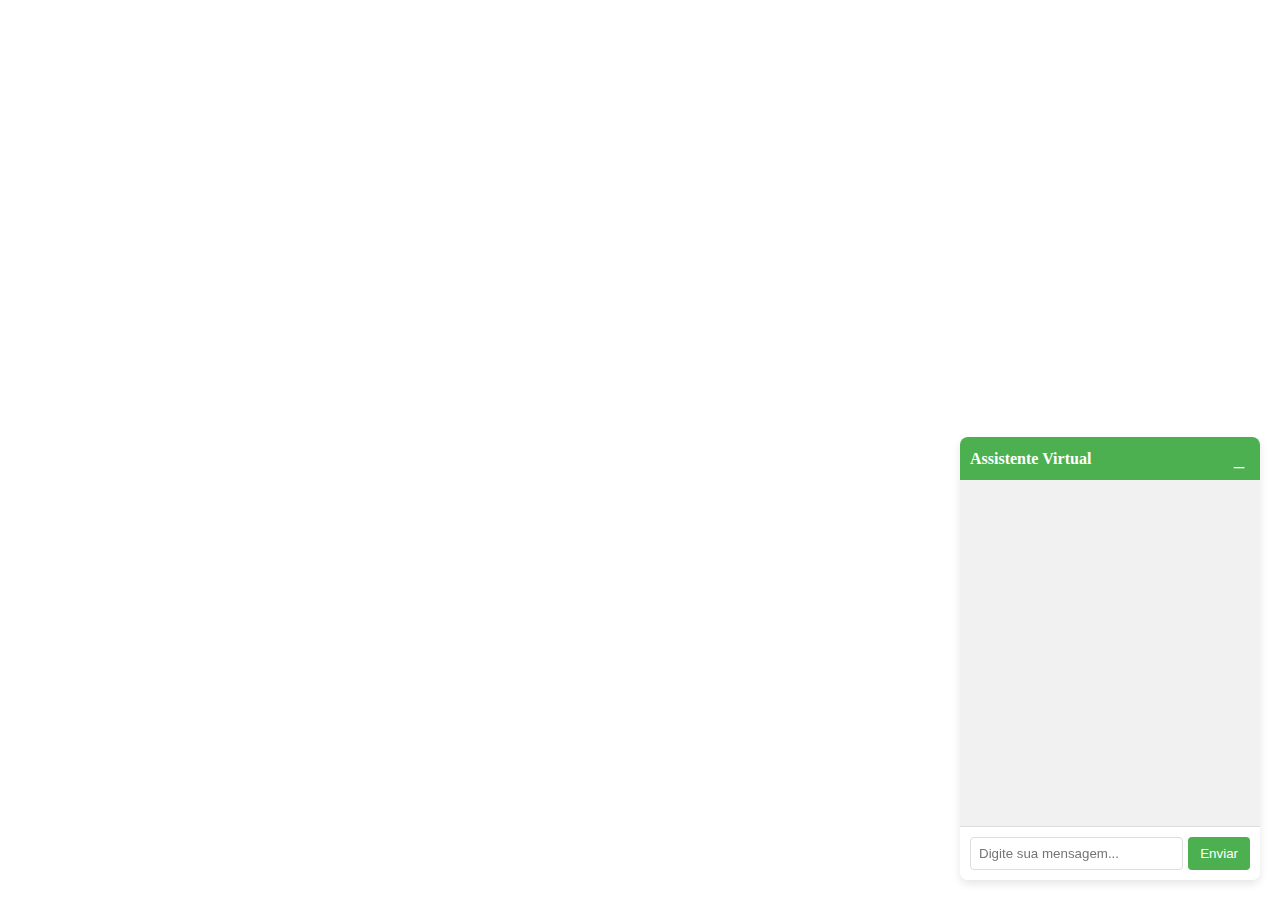
==== site/chatbot.html @ a6bcb196 "feat: First commit" ====
<!DOCTYPE html>
<html lang="pt-br">
<head>
    <meta charset="UTF-8">
    <meta name="viewport" content="width=device-width, initial-scale=1.0">
    <title>Chatbot</title>
    <link rel="stylesheet" href="chatbot.css">
</head>
<body>
    <div class="chatbot">
        <div class="chatbot-header">
            <h4>Assistente Virtual</h4>
            <button id="chatbot-toggle" class="toggle-btn">_</button>
        </div>
        <div class="chatbot-body">
            <div class="chatbot-messages" id="chatbot-messages">
                <!-- Mensagens irão aparecer aqui -->
            </div>
            <div class="chatbot-input">
                <input type="text" id="chatbot-input" placeholder="Digite sua mensagem...">
                <button id="send-btn">Enviar</button>
            </div>
        </div>
    </div>

    <script>
        const chatbotToggle = document.getElementById('chatbot-toggle');
        const chatbotBody = document.querySelector('.chatbot-body');
        const sendBtn = document.getElementById('send-btn');
        const inputField = document.getElementById('chatbot-input');
        const messagesContainer = document.getElementById('chatbot-messages');

        chatbotToggle.addEventListener('click', () => {
            chatbotBody.classList.toggle('collapsed');
            chatbotToggle.textContent = chatbotBody.classList.contains('collapsed') ? '^' : '_';
        });

        sendBtn.addEventListener('click', () => {
            const userMessage = inputField.value.trim();
            if (userMessage) {
                addMessage(userMessage, 'user');
                inputField.value = '';

                // Resposta automática do chatbot (para simulação)
                setTimeout(() => {
                    addMessage('Esta é uma resposta do chatbot!', 'bot');
                }, 500);
            }
        });

        function addMessage(text, sender) {
            const messageDiv = document.createElement('div');
            messageDiv.classList.add('message', sender);
            messageDiv.textContent = text;
            messagesContainer.appendChild(messageDiv);
            messagesContainer.scrollTop = messagesContainer.scrollHeight;
        }
    </script>
</body>
</html>
---- site/chatbot.css ----
.chatbot {
    position: fixed;
    bottom: 20px;
    right: 20px;
    width: 300px;
    background-color: #ffffff;
    border-radius: 8px;
    box-shadow: 0 4px 8px rgba(0, 0, 0, 0.1);
    overflow: hidden;
    display: flex;
    flex-direction: column;
}

.chatbot-header {
    background-color: #4CAF50;
    color: #fff;
    padding: 10px;
    display: flex;
    justify-content: space-between;
    align-items: center;
}

.chatbot-header h4 {
    margin: 0;
    font-size: 16px;
}

.toggle-btn {
    background-color: transparent;
    border: none;
    color: #fff;
    font-size: 18px;
    cursor: pointer;
}

.chatbot-body {
    display: flex;
    flex-direction: column;
    height: 400px;
    transition: height 0.3s;
}

.chatbot-body.collapsed {
    height: 0;
}

.chatbot-messages {
    flex: 1;
    padding: 10px;
    overflow-y: auto;
    background-color: #f1f1f1;
}

.chatbot-input {
    display: flex;
    padding: 10px;
    background-color: #fff;
    border-top: 1px solid #ddd;
}

.chatbot-input input {
    flex: 1;
    padding: 8px;
    border: 1px solid #ddd;
    border-radius: 4px;
    margin-right: 5px;
}

.chatbot-input button {
    padding: 8px 12px;
    background-color: #4CAF50;
    color: #fff;
    border: none;
    border-radius: 4px;
    cursor: pointer;
}

.message {
    margin-bottom: 10px;
    padding: 8px 10px;
    border-radius: 4px;
    max-width: 80%;
    word-wrap: break-word;
}

.message.user {
    align-self: flex-end;
    background-color: #4CAF50;
    color: #fff;
}

.message.bot {
    align-self: flex-start;
    background-color: #f1f1f1;
    color: #333;
}
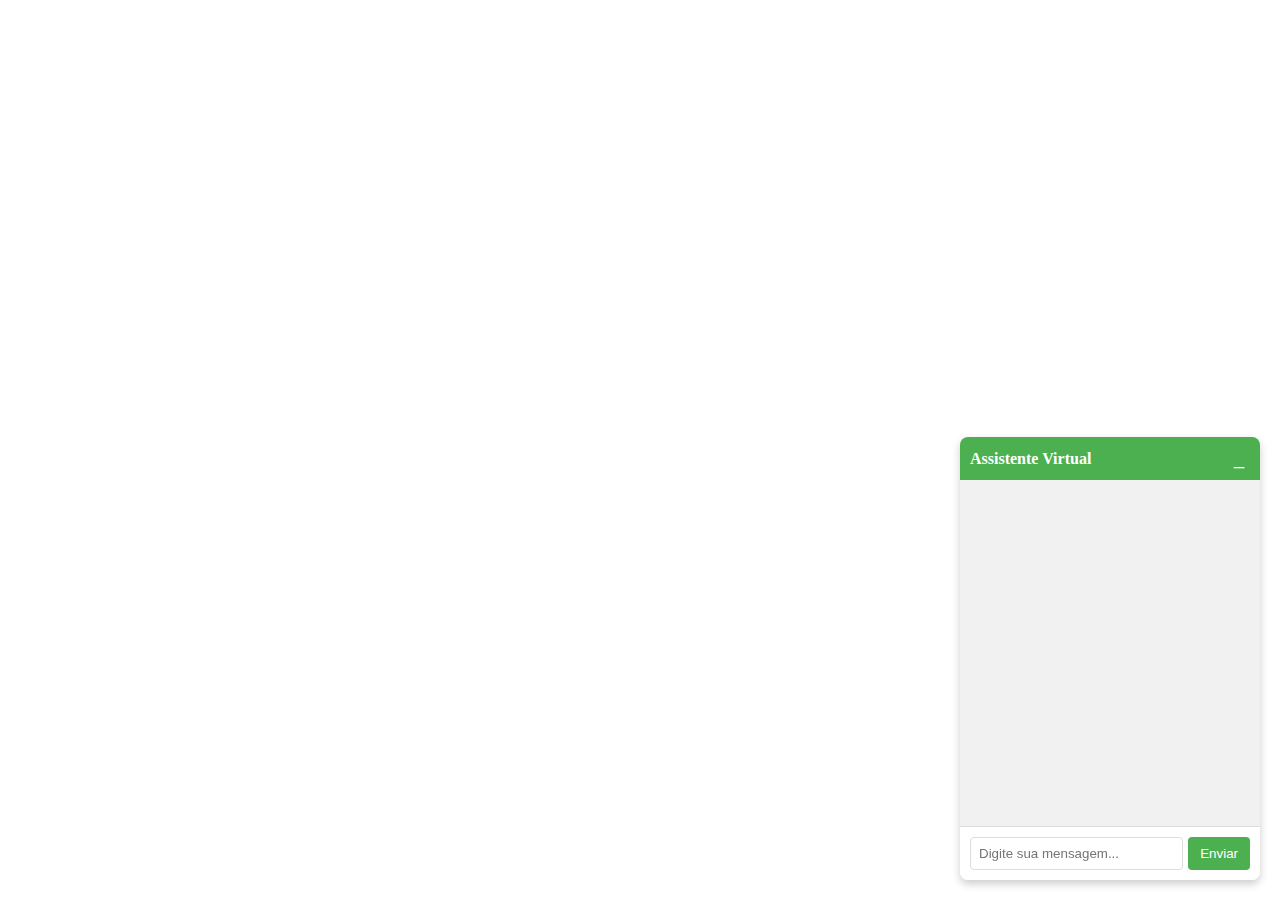
==== commit 05986c6f: "version 2.0" ====
--- a/site/chatbot.html
+++ b/site/chatbot.html
@@ -43,7 +43,7 @@
 
                 // Resposta automática do chatbot (para simulação)
                 setTimeout(() => {
-                    addMessage('Esta é uma resposta do chatbot!', 'bot');
+                    addMessage('Esta é uma resposta do chat!', 'bot');
                 }, 500);
             }
         });
--- a/site/chatbot.css
+++ b/site/chatbot.css
@@ -6,7 +6,7 @@
     width: 300px;
     background-color: #ffffff;
     border-radius: 8px;
-    box-shadow: 0 4px 8px rgba(0, 0, 0, 0.1);
+    box-shadow: 0 4px 8px rgba(0, 0, 0, 0.2);
     overflow: hidden;
     display: flex;
     flex-direction: column;
